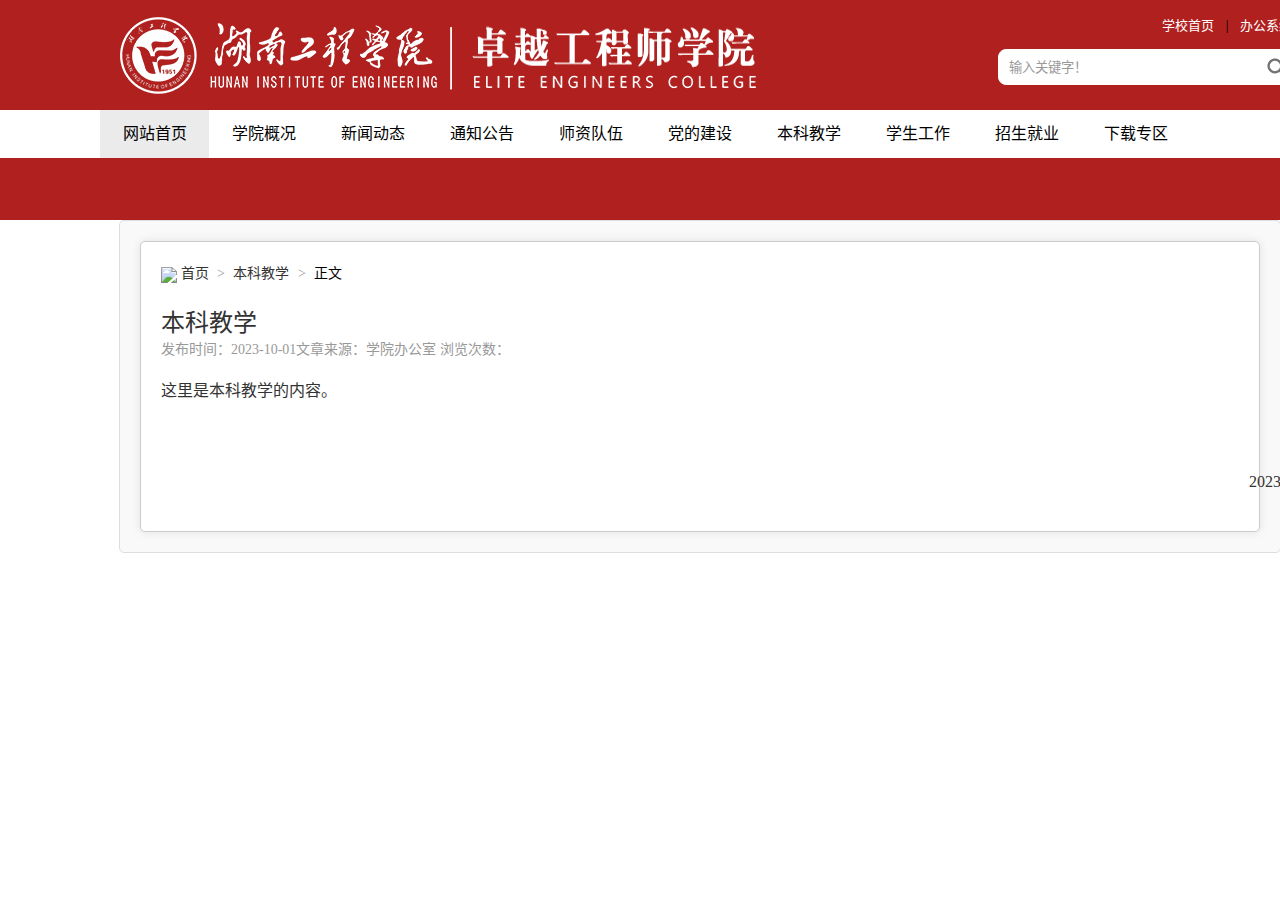
==== bkjx.html @ f28bee4a "push" ====
<!DOCTYPE html>
<html lang="zh-CN">

<head>
    <meta charset="UTF-8">
    <title>本科教学 - 曲阜师范大学卓越工程师学院</title>
    <link href="../style/style.css" rel="stylesheet" type="text/css">
</head>

<body>
    <div class="header">
        <div class="w1200">
            <div class="logo">
                <a href="index.html"><img src="/images/logo.png" alt="曲阜师范大学卓越工程师学院"></a>
            </div>
            <div class="topr">
                <div class="toprlink">
                    <script src="/system/resource/js/dynclicks.js"></script>
                    <script src="/system/resource/js/openlink.js"></script>
                    <a href="https://www.qfnu.edu.cn/#/" onclick="_addDynClicks('wburl', 1992570453, 79183)">学校首页</a> |
                    <a href="http://ids.qfnu.edu.cn/authserver/login?service=https%3A%2F%2Fzhjw.qfnu.edu.cn%2Fsso.jsp%23%2F#/" onclick="_addDynClicks('wburl', 1992570453, 79184)">办公系统</a>
                </div>
                <script>
                    function _nl_ys_check() {
                        var keyword = document.getElementById('showkeycode1050437').value;
                        if (!keyword) {
                            alert("请输入你要检索的内容！");
                            return false;
                        }
                        var base64 = new Base64();
                        document.getElementById("lucenenewssearchkey1050437").value = base64.encode(keyword);
                        new VsbFormFunc().disableAutoEnable(document.getElementById("showkeycode1050437"));
                        return true;
                    }
                </script>
                <form action="search.jsp?wbtreeid=1001" method="post" id="au2a" name="au2a"
                    onsubmit="return _nl_ys_check()" style="display: inline">
                    <input type="hidden" id="lucenenewssearchkey1050437" name="lucenenewssearchkey" value="">
                    <input type="hidden" id="_lucenesearchtype1050437" name="_lucenesearchtype" value="1">
                    <input type="hidden" id="searchScope1050437" name="searchScope" value="0">
                    <div class="i-search">
                        <div class="fl">
                            <input name="showkeycode" id="showkeycode1050437" type="text" value="输入关键字！"
                                onfocus="this.style.color='#999999';if (value =='输入关键字！'){value =''}"
                                onblur="this.style.color='999999';if (value ==''){value='输入关键字！'}" class="search-txt"
                                style="color:#999999;">
                        </div>
                        <div class="fr"><input type="submit" class="search-btn" value=""></div>
                    </div>
                </form>
                <script src="/system/resource/js/base64.js"></script>
                <script src="/system/resource/js/formfunc.js"></script>
            </div>
        </div>
    </div>
    <div class="header">
        <!-- 引入导航栏 -->
        <div w3-include-html="/nav.html">
            <div class="i-nav">
                <ul id="nav" class="nav clearfix">
                    <li class="nLi on">
                        <h3><a href="/index.html">网站首页</a></h3>
                    </li>
                    <li class="nLi">
                        <h3><a href="/xygk.html">学院概况</a></h3>
                    </li>
                    <li class="nLi">
                        <h3><a href="/xwdt.html">新闻动态</a></h3>
                    </li>
                    <li class="nLi">
                        <h3><a href="/tzgg.html">通知公告</a></h3>
                    </li>
                    <li class="nLi">
                        <h3><a href="/szdw.html">师资队伍</a></h3>
                    </li>
                    <li class="nLi">
                        <h3><a href="/ddjs.html">党的建设</a></h3>
                    </li>
                    <li class="nLi">
                        <h3><a href="/bkjx.html">本科教学</a></h3>
                    </li>
                    <li class="nLi">
                        <h3><a href="/xsgz.html">学生工作</a></h3>
                    </li>
                    <li class="nLi">
                        <h3><a href="/zsjy.html">招生就业</a></h3>
                    </li>
                    <li class="nLi">
                        <h3><a href="/xzzq1.html">下载专区</a></h3>
                    </li>
                </ul>
                <script>
                    jQuery("#nav").slide({
                        type: "menu",
                        titCell: ".nLi",
                        targetCell: ".sub",
                        effect: "slideDown",
                        delayTime: 300,
                        triggerTime: 0,
                        returnDefault: true
                    });
                </script>
            </div>
        </div>
    </div>
    <div class="content">
        <div class="vsb-box">
            <div class="vsb-container main" columns="4" containerid="4">
                <div class="vsb-space container" columns="4">
                    <div class="n_tit cleafix">
                        <img src="../../images/ico10.png" />
                        <a href="/index.html">首页</a>
                        <font>></font>
                        <a href="/bkjx/index.html">本科教学</a>
                        <font>></font>
                        正文
                    </div>
                    <div class="contain">
                        <h2>本科教学</h2>
                        <h3><span>发布时间：2023-10-01</span><span>文章来源：学院办公室</span><span width="20px;"> 浏览次数：
                                <script>_showDynClicks("wbnews", 1485250630, 7043)</script>
                            </span></h3>
                        <p>
                        <div id="vsb_content_2">
                            <div class="v_news_content">
                                <p class="vsbcontent_start">这里是本科教学的内容。</p>
                                <p class="vsbcontent_end" style="text-align: right;">学院办公室</p>
                                <p class="vsbcontent_end" style="text-align: right;">2023年10月01日</p>
                            </div>
                        </div>
                        </p>
                    </div>
                </div>
            </div>
        </div>
    </div>
    <style>
        .content {
            width: 80%;
            margin: 0 auto;
            padding: 20px;
            background-color: #f9f9f9;
            border: 1px solid #ddd;
            border-radius: 5px;
        }

        .vsb-box {
            padding: 20px;
            background-color: #fff;
            border: 1px solid #ccc;
            border-radius: 5px;
            box-shadow: 0 0 10px rgba(0, 0, 0, 0.1);
        }

        .n_tit {
            margin-bottom: 20px;
        }

        .n_tit img {
            vertical-align: middle;
        }

        .n_tit a {
            color: #333;
            text-decoration: none;
        }

        .n_tit font {
            color: #999;
            margin: 0 5px;
        }

        .contain h2 {
            margin-top: 0;
            font-size: 24px;
            color: #333;
        }

        .contain h3 {
            font-size: 14px;
            color: #999;
            margin-bottom: 20px;
        }

        .v_news_content {
            font-size: 16px;
            line-height: 1.6;
            color: #333;
        }

        .vsbcontent_start {
            margin-bottom: 20px;
        }

        .vsbcontent_end {
            margin-top: 20px;
        }
    </style>
    <script src="../js/w3.js"></script>
    <script>
        w3.includeHTML();
    </script>
</body>

</html>
---- style/style.css ----
@charset "utf-8";

/* CSS Document*/
body {
    margin: 0;
    padding: 0;
    font-family: "microsoft yahei";
    font-size: 14px;
    min-width: 1400px;
    background: #ffffff;
}

ul,
li {
    list-style-type: none;
    margin: 0;
    padding: 0;
}

h1,
h2,
h3,
h4,
h5,
h6 {
    margin: 0;
    padding: 0;
    font-weight: normal
}

img {
    border: 0;
}

a {
    text-decoration: none;
    color: #666666;
}

a:hover {
    text-decoration: none.end_link a;
    color: #1f71bf;
    transition: all 0.6s;
}

.fl {
    float: left !important;
}

.fr {
    float: right !important;
}

.clearboth {
    clear: both;
    border: 0;
    padding: 0;
    margin: 0;
}

.w1200 {
    width: 1200px;
    height: auto;
    margin: 0 auto;
}

.clearfix:after {
    content: ".";
    display: block;
    height: 0;
    clear: both;
    visibility: hidden;
}

.relative {
    position: relative;
}

.imghover {
    cursor: pointer;
    transition: all 0.6s;
}

.imghover:hover {
    transform: scale(1.2);
}

/*topline*/
.top_line {
    height: 34px;
    line-height: 34px;
    background: #003871;
    color: #ffffff;
    font-size: 12px;
}

.top_line_left {
    float: left;
    width: 300px;
}

.top_line_right {
    float: right
}

.top_link a {
    padding: 0 10px;
    color: #ffffff;
}

.header {
    background: #AF201E;
    height: 110px;
}

.header .logo {
    width: 700px;
    float: left;
}

.header .logo img {
    margin: 15px 0 0 0;
}

.i-search {
    width: 300px;
    height: 34px;
    overflow: hidden;
    position: relative;
    margin: 15px 0 0 18px;
    float: right;
    border: #ffffff 1px solid;
    background: #ffffff;
    border-radius: 8px;
}

.i-search .search-txt {
    width: 240px;
    padding-left: 10px;
    height: 34px;
    line-height: 34px;
    color: #ffffff;
    border: none;
    background: none;
    outline: none
}

.i-search .search-btn {
    width: 46px;
    height: 34px;
    line-height: 34px;
    font-size: 16px;
    border: none;
    background: url("../images/ico_search.png") center no-repeat;
    cursor: pointer;
}

.i-search .search-btn:hover {
    cursor: pointer;
}

.topr {
    width: 400px;
    float: right;
    height: 40px;
}

.toprlink {
    float: right;
    padding-top: 15px;
}

.toprlink a {
    padding: 0 8px;
    font-size: 13px;
    color: #fff;
}

/*nav*/
.i-nav {
    width: 100%;
    background: #ffffff;
    height: 48px;
}

.clearfix:after {
    content: ".";
    display: block;
    height: 0;
    clear: both;
    visibility: hidden;
}

.nav {
    padding: 0 20px;
    height: 48px;
    line-height: 48px;
    position: relative;
    z-index: 1;
    margin: 0 auto;
    width: 1200px;
}

.nav a {
    color: #fff;
}

.nav .nLi {
    float: left;
    position: relative;
    display: inline;
}

.nav .nLi h3 {
    float: left;
}

.nav .nLi h3 a {
    display: block;
    padding: 0px;
    font-size: 16px;
    font-weight: normal;
    color: #000000;
    /*width: 85.5px;*/
    width: 109px;
    text-align: center;
}

.nav .sub {
    display: none;
    width: 170px;
    left: 0;
    top: 48px;
    position: absolute;
    background: #000000;
    line-height: 40px;
    padding: 0;
    opacity: 0.7;
}

.nav .sub li {
    zoom: 1;
}

.nav .sub a {
    display: block;
    padding: 0 15px;
}

.nav .sub a:hover {
    background: #0e4f8f;
    color: #fff;
}

.nav .on h3 a {
    background: #ebebeb;
    color: #000000;
}


/*banner*/
.ibanner {
    width: 100%;
    overflow: hidden;
    position: relative;
    height: 500px;
}

.ibanner .hd {
    height: 15px;
    overflow: hidden;
    position: absolute;
    right: 5px;
    bottom: 5px;
    z-index: 1;
}

.ibanner .hd ul {
    overflow: hidden;
    zoom: 1;
    float: left;
}

.ibanner .hd ul li {
    float: left;
    margin-right: 2px;
    width: 15px;
    height: 15px;
    line-height: 14px;
    text-align: center;
    background: #fff;
    cursor: pointer;
}

.ibanner .hd ul li.on {
    background: #f00;
    color: #fff;
}

.ibanner .bd {
    position: relative;
    height: 100%;
    z-index: 0;
}

.ibanner .bd li {
    zoom: 1;
    vertical-align: middle;
    position: relative
}

.ibanner .bd li h1 {
    position: absolute;
    bottom: 40px;
    left: 20%;
    background: url("../images/tt_bg.png");
    font-size: 24px;
    color: #ffffff;
    padding: 10px 20px;
    display: none;
}

.ibanner .bd img {
    width: 100%;
    display: block;
    object-fit: cover;
}

/* 下面是前/后按钮代码，如果不需要删除即可 */
.ibanner .prev,
.ibanner .next {
    position: absolute;
    left: 3%;
    top: 50%;
    margin-top: -25px;
    display: block;
    width: 45px;
    height: 80px;
    background: url(../images/slider-arrow.png) -120px 5px no-repeat;
    filter: alpha(opacity=50);
    opacity: 0.5;
}

.ibanner .next {
    left: auto;
    right: 3%;
    background-position: -2px 5px;
    width: 45px;
    height: 80px;
}

.ibanner .prev:hover,
.ibanner .next:hover {
    filter: alpha(opacity=100);
    opacity: 1;
}

.ibanner .prevStop {
    display: none;
}

.ibanner .nextStop {
    display: none;
}

/*i-main*/
.i-main {
    width: 100%;
    height: auto;
    overflow: hidden;
    margin: 30px auto 0 auto;
}

.i-m-p {
    width: 100%;
    height: auto;
    overflow: hidden;
}

.i-m-p-left {
    float: left;
    width: 385px;
    overflow: hidden;
}

.i-m-p-center {
    float: left;
    width: 385px;
    margin-left: 22px;
    overflow: hidden;
}

.i-m-p-right {
    float: right;
    width: 385px;
    overflow: hidden;
}

.i-title {
    height: 48px;
    line-height: 48px;
    background: #ededed;
    width: 100%;
}

.i-title h2 {
    display: block;
    margin: 0 10px;
    width: 100px;
    float: left;
}

.i-title a {
    font-size: 14px;
    float: right;
    padding: 0 10px;
}

.ys_01 {
    border-top: #ea6914 2px solid
}

.ys_01 span {
    display: block;
    background: url("../images/ico_tz.png") center no-repeat #ea6914;
    float: left;
    width: 48px;
    height: 48px;
}

.ys_01 h2 {
    color: #ff6600
}

.ys_02 {
    border-top: #1860a8 2px solid
}

.ys_02 span {
    display: block;
    background: url("../images/ico_xw.png") center no-repeat #1860a8;
    float: left;
    width: 48px;
    height: 48px;
}

.ys_02 h2 {
    color: #1860a8
}

.ys_03 {
    border-top: #0b8c36 2px solid
}

.ys_03 span {
    display: block;
    background: url("../images/ico_zc.png") center no-repeat #0b8c36;
    float: left;
    width: 48px;
    height: 48px;
}

.ys_03 h2 {
    color: #0b8c36
}


.i-lbox {
    border-bottom: #ededed 1px solid;
    border-left: #ededed 1px solid;
    border-right: #ededed 1px solid;
}

.i-list {
    margin: 0 auto;
    height: auto;
    overflow: hidden;
    width: auto;
}

.i-list ul {
    padding: 15px;
    height: 273px;
}

.i-list li {
    height: 36px;
    line-height: 36px;
    font-size: 14px;
    width: 100%;
    margin: 0 auto;
    color: #888888;
}

.i-list li a {
    background: url("../images/ico_002.png") left center no-repeat;
    padding: 0 0 0 10px;
    float: left;
}

.i-list li span {
    float: right;
}

.i-lbox2 {}

.i-list2 {
    margin: 0 auto;
    height: auto;
    overflow: hidden;
    width: auto;
}

.i-list2 ul {
    padding: 15px 0;
}

.i-list2 li {
    height: 36px;
    line-height: 36px;
    font-size: 14px;
    width: 100%;
    margin: 0 auto;
    color: #888888;
}

.i-list2 li a {
    background: url("../images/ico_002.png") left center no-repeat;
    padding: 0 0 0 10px;
    float: left;
}

.i-list2 li span {
    float: right;
}

/*i-cgzh*/
.i-cgzh {
    width: 100%;
    height: 350px;
    background: url("../images/bg_01.jpg") center;
    background-size: cover;
    margin: 25px auto;
    padding: 15px 0 0 0
}

.cgzh_title {
    background: url("../images/cgzh_tbg.png") center no-repeat;
    height: 60px;
    line-height: 60px;
    margin: 0 auto 0 auto;
}

.cgzh_title h2 {
    color: #0066cc;
    font-size: 28px;
    line-height: 60px;
    height: 60px;
    display: block;
    margin: 0 auto;
    text-align: center
}

.cgzh_zy {
    color: #0066cc;
    font-size: 14px;
    line-height: 24px;
    text-align: center
}

.cgzh_box {
    width: 1200px;
    overflow: hidden;
    height: auto;
    margin: 20px auto;
}

.cgzh_box ul {
    width: 1300px;
}

.cgzh_box li {
    width: 276px;
    height: 200px;
    float: left;
    margin-right: 30px;
    position: relative;
    overflow: hidden
}

.cgzh_box li a {
    height: auto;
    overflow: hidden;
}

.cgzh_box li img {
    display: block;
    width: 276px;
    height: 200px;
}

.cgzh_box li span {
    display: block;
    background: #0066cc;
    height: 40px;
    line-height: 40px;
    text-align: center;
    color: #ffffff;
    width: 100%;
    position: absolute;
    bottom: 0;
    left: 0;
    opacity: 0.8
}

.cgzh_box li:hover span {
    background: #ea6914
}

/*ixscy*/
.ico01 {
    background: url(../images/ico_xmqy.png) center no-repeat;
}

.ico02 {
    background: url(../images/ico_xscy.png) center no-repeat;
}

.ixscy {
    height: auto;
    overflow: hidden;
    margin: 0 auto;
}

.ixscy-left {
    float: left;
    width: 385px;
}

.ixscy-center {
    float: left;
    width: 385px;
    margin-left: 26px;
}

.ixscy-right {
    float: right;
    width: 277px;
}

.ixscy-title1 {
    height: 50px;
    line-height: 50px;
    background: url("../images/i-titlebg.png") bottom left no-repeat;
    width: 100%;
}

.ixscy-title1 h2 {
    display: block;
    margin: 0 10px;
    width: 100px;
    float: left;
    color: #0066cc
}

.ixscy-title1 a {
    font-size: 14px;
    float: right;
    padding: 0 10px;
}

.ixscy-title1 span {
    display: block;
    float: left;
    width: 36px;
    height: 48px;
}

.ixscy_link {}

.ixscy_link li {
    text-align: center;
    color: #ffffff;
    font-size: 20px;
    width: 277px;
    height: 70px;
    line-height: 70px;
    font-weight: bold;
    border-radius: 6px;
}

.ixscy_link li:hover {
    opacity: 0.7
}

.ixscy_link a {
    display: block;
    width: 277px;
    height: 70px;
    margin: 15px auto 0 auto;
    color: #ffffff;
}

.ixscy_link .link_01 {
    background: #11a0ac
}

.ixscy_link .link_02 {
    background: #df9514
}

.ixscy_link .link_03 {
    background: #1675d4
}

.ixscy_link .link_04 {
    background: #cc1355
}

/*yqfw*/
.yqfw {
    width: 100%;
    height: 320px;
    padding: 15px 0 0 0;
    margin: 10px auto 0 0;
    background: #f4f4f4
}

.i-gdzt {
    width: 1200px;
    position: relative;
    margin: 0 auto;
    padding: 15px 18px;
}

.i-gdzt .hd {
    height: 0;
    position: relative;
}

.i-gdzt .hd .prev {
    display: block;
    width: 70px;
    height: 40px;
    overflow: hidden;
    cursor: pointer;
    background: url("../images/arrow_right.png") center no-repeat;
    z-index: 99999;
    position: absolute;
    right: -65px;
    top: 70px;
}

.i-gdzt .hd .next {
    display: block;
    width: 70px;
    height: 40px;
    overflow: hidden;
    cursor: pointer;
    background: url("../images/arrow_left.png") center no-repeat;
    z-index: 99999;
    position: absolute;
    left: -65px;
    top: 70px;
}

.i-gdzt .hd ul {
    float: right;
    overflow: hidden;
    zoom: 1;
    margin-top: 10px;
    zoom: 1;
}

.i-gdzt .hd ul li.on {
    background-position: 0 0;
}

.i-gdzt .bd {
    padding: 0;
}

.i-gdzt .bd ul {
    overflow: hidden;
    zoom: 1;
}

.i-gdzt .bd ul li {
    margin: 0 22px 0 0;
    float: left;
    _display: inline;
    overflow: hidden;
    text-align: center;
}

.i-gdzt .bd ul li .pic {
    text-align: center;
}

.i-gdzt .bd ul li .pic img {
    width: 290px;
    height: 180px;
    display: block;
}

.i-gdzt .bd ul li .pic a:hover img {
    border-color: #999;
}

.i-gdzt .bd ul li .title {
    line-height: 40px;
    font-size: 16px;
}

/*list_banner*/
.list_banner {
    width: 100%;
    text-align: center;
}

/*content*/

.icontent {
    width: 1200px;
    border: #e5e5e5 1px solid;
    padding: 0 40px;
    background: #fcfcfc;
    overflow: hidden;
    margin: 15px auto
}

.icontent .lm_name {
    height: 70px;
    line-height: 70px;
    border-bottom: #e4e4e2 1px solid
}

.icontent .lm_name h2 {
    float: left;
    padding: 0 20px;
    min-width: 100px;
    text-align: center;
    font-size: 24px;
    color: #0066cc;
    font-weight: bold;
    border-bottom: #0066cc 3px solid
}

.icontent .lm_name span {
    float: right;
    color: #666666;
    font-size: 12px;
}

.icontent .lm_name span a {
    color: #666666;
}

.c-content {
    height: auto;
    overflow: hidden;
    position: relative;
    margin: 20px auto 20px auto;
    padding: 0;
}

.c-content .c-title {
    font-size: 34px;
    font-weight: bold;
    color: #333333;
    line-height: 60px;
    text-align: center;
    margin: 15px 0 20px 0;
}

.c-content .other-s {
    font-size: 14px;
    line-height: 40px;
    text-align: center;
    color: #000000;
    background: #ececec;
}

.c-content .nr-info {
    height: auto;
    overflow: hidden;
    position: relative;
    text-align: left
}

.c-content .nr-info p {
    font-size: 16px;
    color: #666;
    line-height: 34px;
    font-family: "微软雅黑";
    margin: 15px 0;
    text-indent: 2em;
    text-align: left
}

.i-sxt {
    border-top: #d9d9d9 1px solid;
    margin: 20px auto;
    padding: 20px;
}

.i-sxt p {
    display: block;
    width: 50%;
    float: left
}

.i-sxt a {
    color: #000000;
    font-size: 14px;
    line-height: 30px;
}

.i-sxt a:hover {
    color: #cc0010;
}

/*list*/
.listmain {
    overflow: hidden;
    height: auto;
    position: relative;
    padding: 0 0 0 0;
    width: 1200px;
    margin: 12px auto;
}

.lm-left {
    width: 270px;
    float: left;
    background: #e9e9e9;
    height: auto;
    overflow: hidden;
}

.lm-left .left-lmname {
    background: url("../images/listname_bg.png") right bottom no-repeat #0e4f8f;
    height: 90px;
    line-height: 90px;
    text-align: center;
    overflow: hidden
}

.lm-left .left-lmname h1 {
    color: #ffffff;
    font-size: 28px;
}

.lm-left .left-lmname span {
    color: #ffffff;
    font-size: 16px;
    line-height: 30px;
}

.lm-left .list-sub {
    height: auto;
    overflow: hidden;
    width: 100%;
    text-align: center;
}

.lm-left .list-sub a {
    display: block;
    line-height: 45px;
    height: 45px;
    font-size: 16px;

    cursor: pointer;
    margin: 1px 0 0 0;
    background: #ffffff;
}

.lm-left .list-sub a:hover,
#this-on {
    display: block;
    line-height: 45px;
    height: 45px;
    font-size: 16px;

    cursor: pointer;
    color: #ffffff;
    background: #3b71b1;
}

.lm-right {
    width: 870px;
    float: right;
    margin-right: 0;
    border: #eaeaea 1px solid;
    background: #ffffff;
    padding: 0 20px;
}

.this-name {
    border-bottom: #bfbfbf 1px solid;
    line-height: 40px;
    height: 40px;
    padding: 0;
    margin: 20px 0 0 0;
}

.this-name h1 {
    color: #0066cc;
    font-size: 20px;
    font-weight: normal;
    line-height: 39px;
    height: 39px;
    padding-left: 30px;
    float: left;
    background: url("../images/ico_wz.png") left center no-repeat;
    border-bottom: #0066cc 3px solid;
}

.this-name span {
    float: right;
    color: #666
}

.this-name span a {
    color: #666
}

.lm-right .lm_list {
    height: auto;
    overflow: hidden;
    margin: 0 auto;
    padding: 20px;
}

.lm-right .lm_list li {
    line-height: 40px;
    font-size: 14px;
    color: #999999;
    text-align: right;
    padding: 0;
    background: url("../images/dxhx.png") bottom repeat-x;
}

.lm-right .lm_list li a {
    color: #4a4a4a;
    float: left;
    padding-left: 15px;
    background: url("../images/ico_001.png") left center no-repeat;
}

.lm-right .lm_list li:hover {
    background: #ececec;
    color: #0066cc
}

.lm-right .lm_list li a:hover {
    background: url("../images/ico_001.png") left center no-repeat #ececec;
    color: #0066cc
}

.lm-right .list-fy {
    text-align: center;
    margin: 0 auto 20px auto;
}

/*piclist*/
.pic-list {
    width: 916px;
    overflow: hidden;
    height: auto;
    margin: 20px auto;
}

.pic-list ul {
    width: 1000px;
    margin: 0 auto;
    padding: 0;
}

.pic-list li {
    width: 250px;
    margin-right: 34px;
    float: left;
    margin-bottom: 0;
}

.pic-list li img {
    width: 250px;
    height: 170px;
    border: #efefef 1px solid;
    padding: 5px;
}

.pic-list li img:hover {
    border: #ccc 1px solid;
    padding: 5px;
}

.pic-list li a {}

.pic-list li a:hover {
    color: #000
}

.pic-list li span {
    text-align: center;
    width: 100%;
    line-height: 40px;
    color: #666;
    display: block
}

/*content*/
/*c-content*/
.c-content {
    height: auto;
    overflow: hidden;
    position: relative;
    margin: 20px auto 40px auto;
    padding: 0 20px;
}

.c-content .c-title {
    font-size: 30px;
    color: #cc3333;
    line-height: 50px;
    text-align: center
}

.c-content .other-s {
    font-size: 14px;
    line-height: 35px;
    text-align: center;
    color: #666666;
    background: #f5f5f5;
    margin: 15px auto 0 auto;
}

.c-content .nr-info {
    height: auto;
    overflow: hidden;
    position: relative;
    text-align: left
}

.c-content .nr-info p {
    font-size: 16px;
    color: #666;
    line-height: 34px;
    margin: 15px 0;
    text-indent: 2em;
    text-align: left
}

/*end*/
.footer {
    background: #4270a5;
    width: 100%;
    height: auto;
    margin-top: 20px;
    overflow: hidden;
}

.end_link {
    color: #ffffff;
    height: auto;
    overflow: auto;
    margin: 0 auto;
    padding: 15px 0
}

.end_link a {
    color: #ffffff;
    display: block;
    margin-right: 25px;
    text-align: left;
    font-size: 14px;
    float: left;
    line-height: 40px;
}

.end_link a:hover {
    color: #ffcc00;
}

.end_link_left {
    width: 130px;
    float: left;
    font-size: 20px;
    line-height: 40px;
}

.end_link_right {
    width: 1070px;
    float: right;
}

.copyright {
    width: 100%;
    height: auto;
    background: #2e5d93;
    text-align: center;
    padding: 10px 0;
}

.copyright p {
    text-align: center;
    color: #ffffff;
    line-height: 30px;
    margin: 0;
    padding: 0
}

.container {
    width: 1200px;
    margin: 0 auto;
    height: auto;
}

.new_inforBox {
    width: 644px;
    height: auto;
    margin-top: 20px;
}

.new_inforBox2 {
    width: 610px;
}

.dynamic {
    height: 35px;
    line-height: 34px;
    width: 100%;
    border-bottom: 1px solid #d7d7d7;
}

.dynamic h2 {
    font-size: 16px;
    color: #464646;
    font-weight: bold;
    float: left;
    padding: 0 5px;
    border-bottom: 2px solid #2780cb;
}

.dynamic span a {
    width: 38px;
    height: 25px;
    position: relative;
    margin-top: 16px;
    display: block;
    float: right;
}

.newBox {
    margin: 12px auto 0;
    height: auto;
    overflow: hidden;
}

.new_pic1 {
    width: 380px;
}

.new_pic {
    float: left;
    width: 380px;
}

.informBox {
    width: 180px;
    height: auto;
    margin-top: 20px;
}

.informBox4 {
    width: 550px;
}

.informBox4 .infor_list {
    margin-top: 12px;
}

.dynamic_list li {
    _height: 36px;
    height: 36px;
    line-height: 36px;
    *height: 27px;
    *line-height: 27px;
    font-size: 14px;
    color: #5c5c5c;
    width: 100%;
    background: url(../img/xdd.png) no-repeat 0px 14px;
    text-indent: 12px;
}

.dynamic_list li a {
    color: #333;
    display: block;
    cursor: pointer;
    text-overflow: ellipsis;
    white-space: nowrap;
    overflow: hidden;
}

.dynamic_list li span {
    float: right;
    margin-right: 0;
    color: #c3c3c3;
}

.dynamic_list li a em {
    display: block;
    float: left;
    width: 480px;
    text-overflow: ellipsis;
    white-space: nowrap;
    overflow: hidden;
    font-size: 15px;
    color: #333;
    font: 15px 微软雅黑;
}

.imglist1 {
    margin-left: 10px;
}

ul,
ol {
    list-style: none;
}

.imglist1 li {
    float: left;
    margin-right: 30px;
    width: 100px;
    height: 130px;
    margin-top: 20px;
}

.dynamicb {
    width: 100%;
    background: #0b6cb8;
    border-bottom: none;
    height: 50px;
    line-height: 50px;
}

.imglist1 li div {

    text-align: center;
    height: 30px;
    width: 100px;

}

.imglist1 li a {
    font-size: 15px;
    line-height: 30px;
}
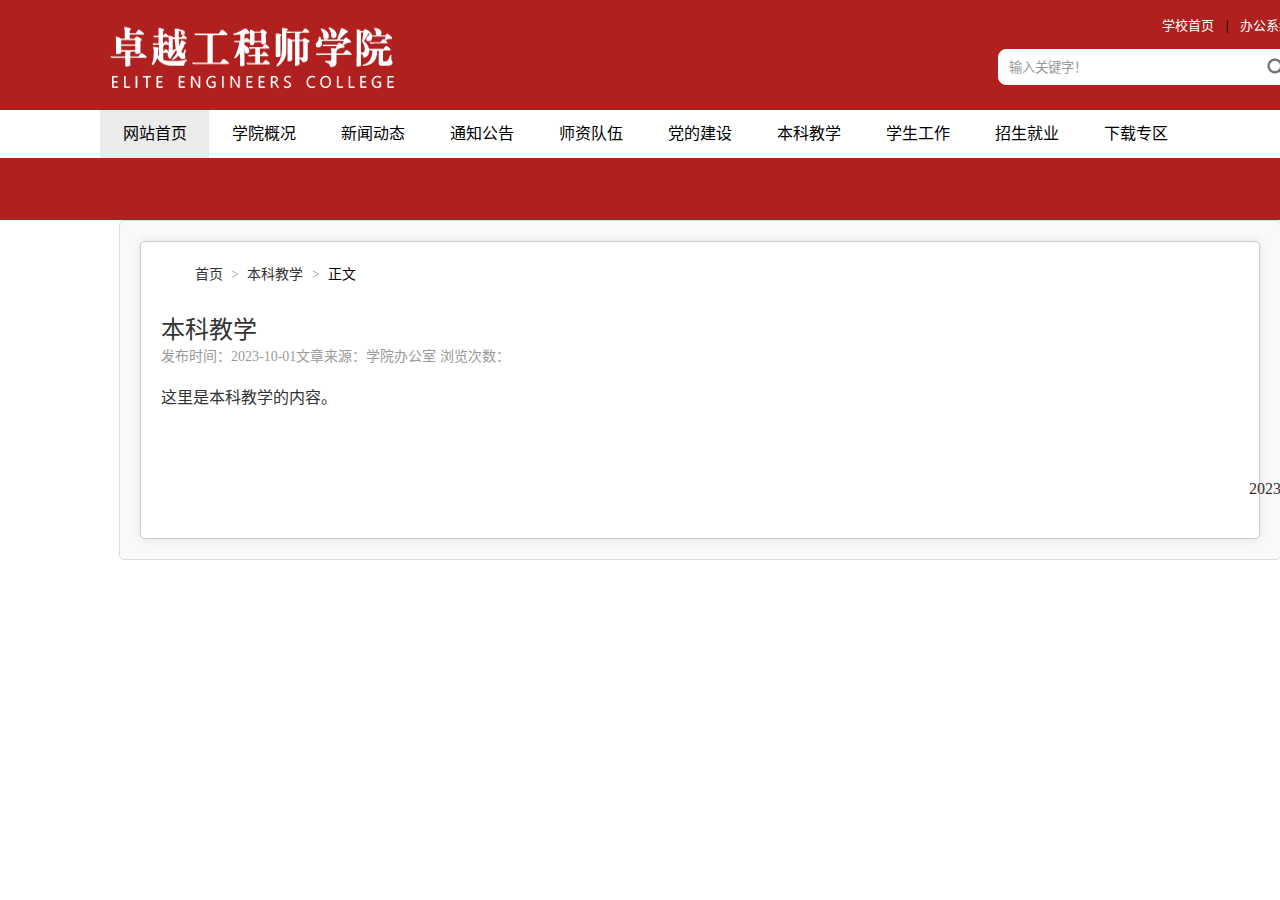
==== commit 5291212d: "Push" ====
--- a/bkjx.html
+++ b/bkjx.html
@@ -108,7 +108,7 @@
             <div class="vsb-container main" columns="4" containerid="4">
                 <div class="vsb-space container" columns="4">
                     <div class="n_tit cleafix">
-                        <img src="../../images/ico10.png" />
+                        <img src="/images/ico_zc.png" />
                         <a href="/index.html">首页</a>
                         <font>></font>
                         <a href="/bkjx/index.html">本科教学</a>
